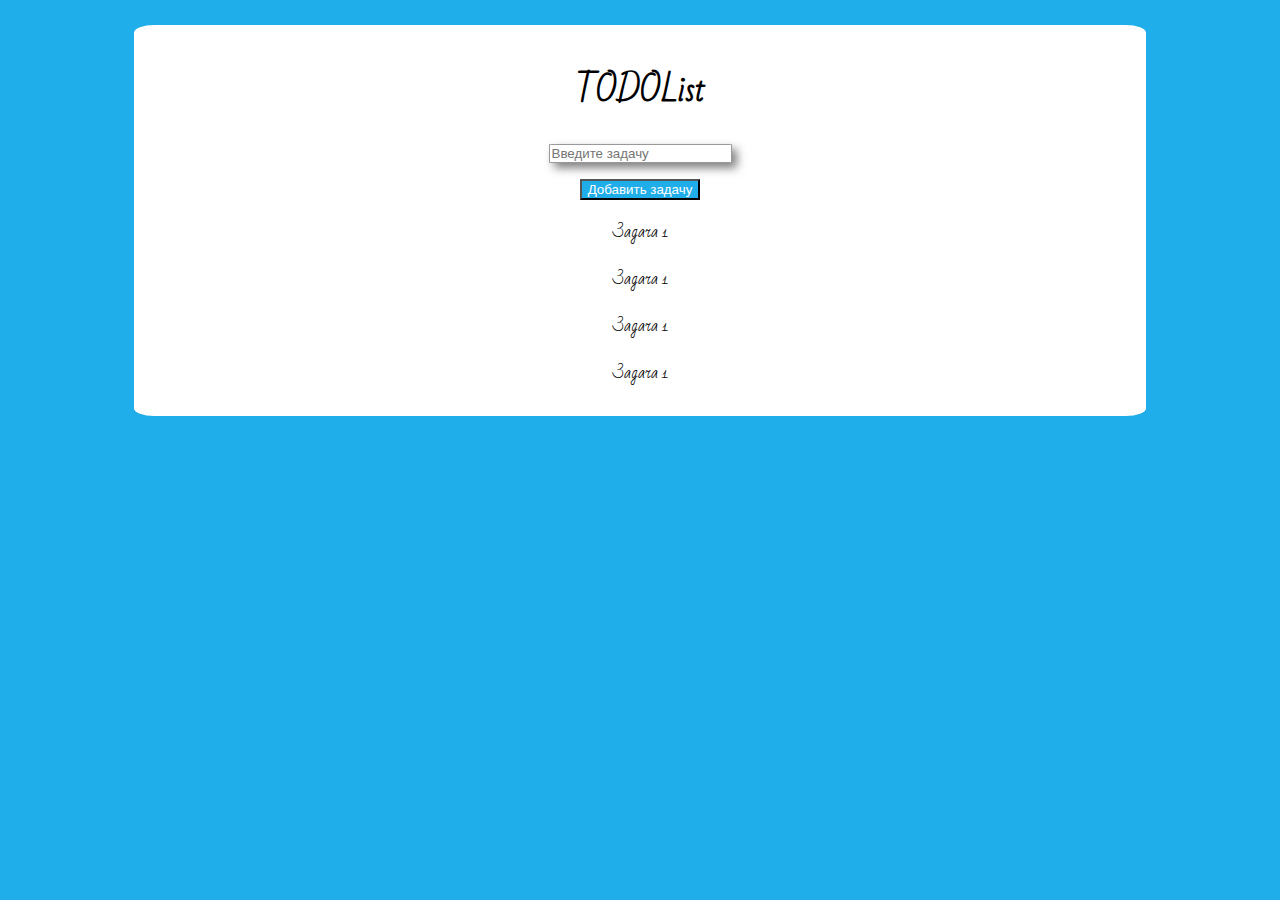
==== todo.html @ 53ab526d "Rename Точтомненепонадобится.html to todo.html" ====
<!DOCTYPE>
<html>

<head>
    <meta charset="UTF-8">
    <link href="main.css" rel="stylesheet">
    <link href="https://fonts.googleapis.com/css?family=Bad+Script&amp;subset=cyrillic" rel="stylesheet">
</head>

<body>

    <div class="column">
            <h1> TODOList </h1>
         <p><input type="search" placeholder="Введите задачу" name="q"></p>
        <button>Добавить задачу</button>

        <div class="item">
            <p> <span> Задача 1 </span> </p>
        </div>
        <div class="item">
            <p> <span> Задача 1 </span> </p>
        </div>
        <div class="item">
            <p> <span> Задача 1 </span> </p>
        </div>
        <div class="item">
            <p> <span> Задача 1 </span> </p>
        </div>
    </div>
</body>

</html>
---- main.css ----
body {
    background: #1faee9;
    font-family: 'Bad Script', cursive;
}
.column {
    background: #ffffff;
    border-radius: 2%;
    margin: 2%;
    text-align: center;
    padding-bottom: 1%;
    padding-top: 1%;
    margin-left: 10%;
    margin-right: 10%;

}
input {
    border: 1px solid #999;
    border-radius: 2%;
    box-shadow: 5px 5px 10px rgba(0,0,0,0.5);
}
input:focus {}
button:hover {
    opacity: 0.5;}
button {
    background: #1faee9;
    color: #ffffff;
}
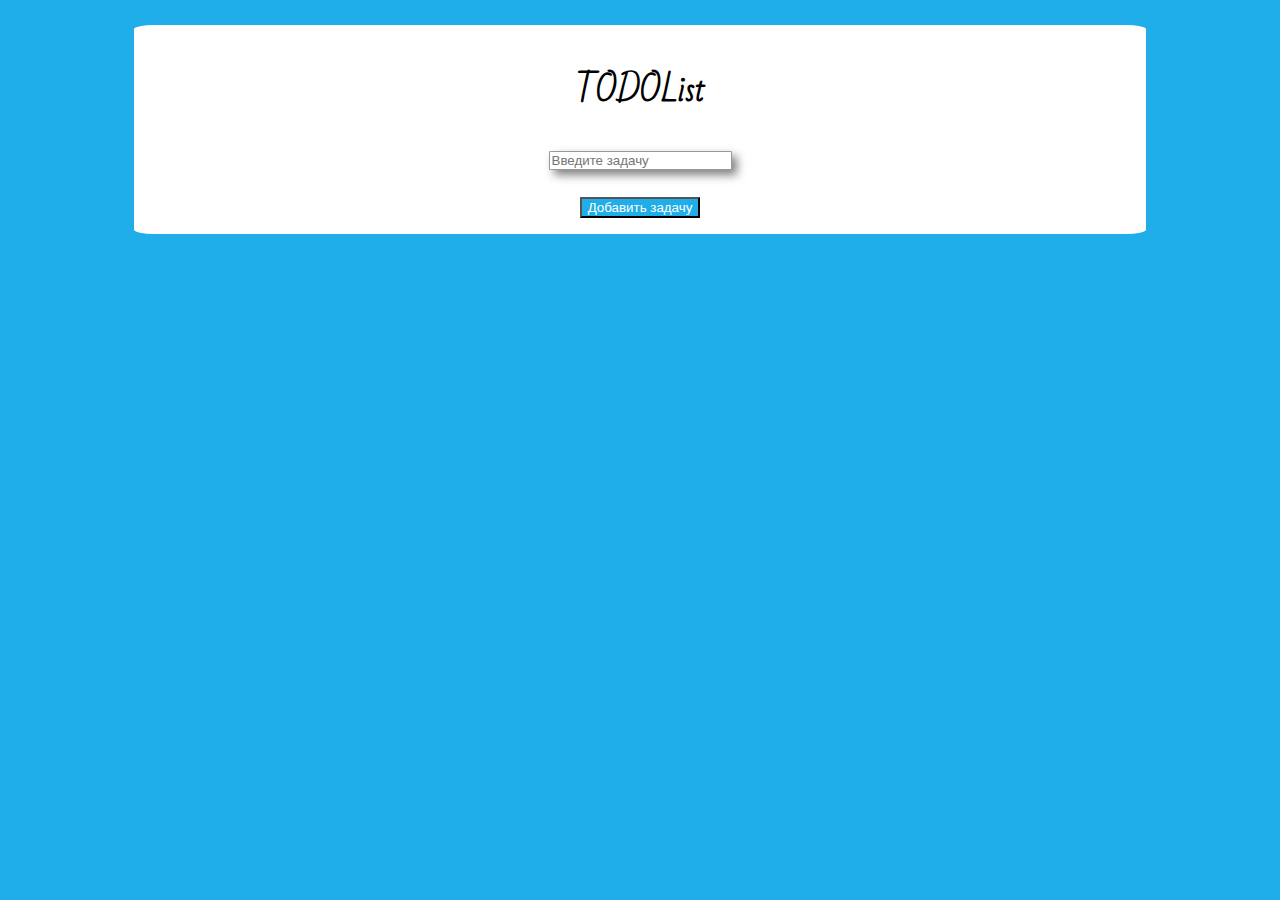
==== commit 1cca6ed9: "Add files via upload" ====
--- a/todo.html
+++ b/todo.html
@@ -1,32 +1,21 @@
-<!DOCTYPE>
+<!DOCTYPE html>
 <html>
 
 <head>
     <meta charset="UTF-8">
-    <link href="main.css" rel="stylesheet">
+    <link href="todo.css" rel="stylesheet">
     <link href="https://fonts.googleapis.com/css?family=Bad+Script&amp;subset=cyrillic" rel="stylesheet">
+    <script src="https://code.jquery.com/jquery-3.2.1.slim.min.js"></script>
+    <script src = "todo.js"> </script>
 </head>
 
 <body>
 
     <div class="column">
-            <h1> TODOList </h1>
-         <p><input type="search" placeholder="Введите задачу" name="q"></p>
-        <button>Добавить задачу</button>
-
-        <div class="item">
-            <p> <span> Задача 1 </span> </p>
-        </div>
-        <div class="item">
-            <p> <span> Задача 1 </span> </p>
-        </div>
-        <div class="item">
-            <p> <span> Задача 1 </span> </p>
-        </div>
-        <div class="item">
-            <p> <span> Задача 1 </span> </p>
-        </div>
+        <h1> TODOList </h1>
+        <p><input type="search" placeholder="Введите задачу" name="q"></p>
+        <button onclick="addNewTask()">Добавить задачу</button>
     </div>
 </body>
 
-</html>
+</html>--- a/todo.css
+++ b/todo.css
@@ -0,0 +1,27 @@
+body {
+    background: #1faee9;
+    font-family: 'Bad Script', cursive;
+}
+.column {
+    background: #ffffff;
+    border-radius: 2%;
+    margin: 2%;
+    text-align: center;
+    padding-bottom: 1%;
+    padding-top: 1%;
+    margin-left: 10%;
+    margin-right: 10%;
+
+}
+input {
+    border: 1px solid #999;
+    border-radius: 2%;
+    box-shadow: 5px 5px 10px rgba(0,0,0,0.5);
+}
+input:focus {}
+button:hover {
+    opacity: 0.5;}
+button {
+    background: #1faee9;
+    color: #ffffff;
+}